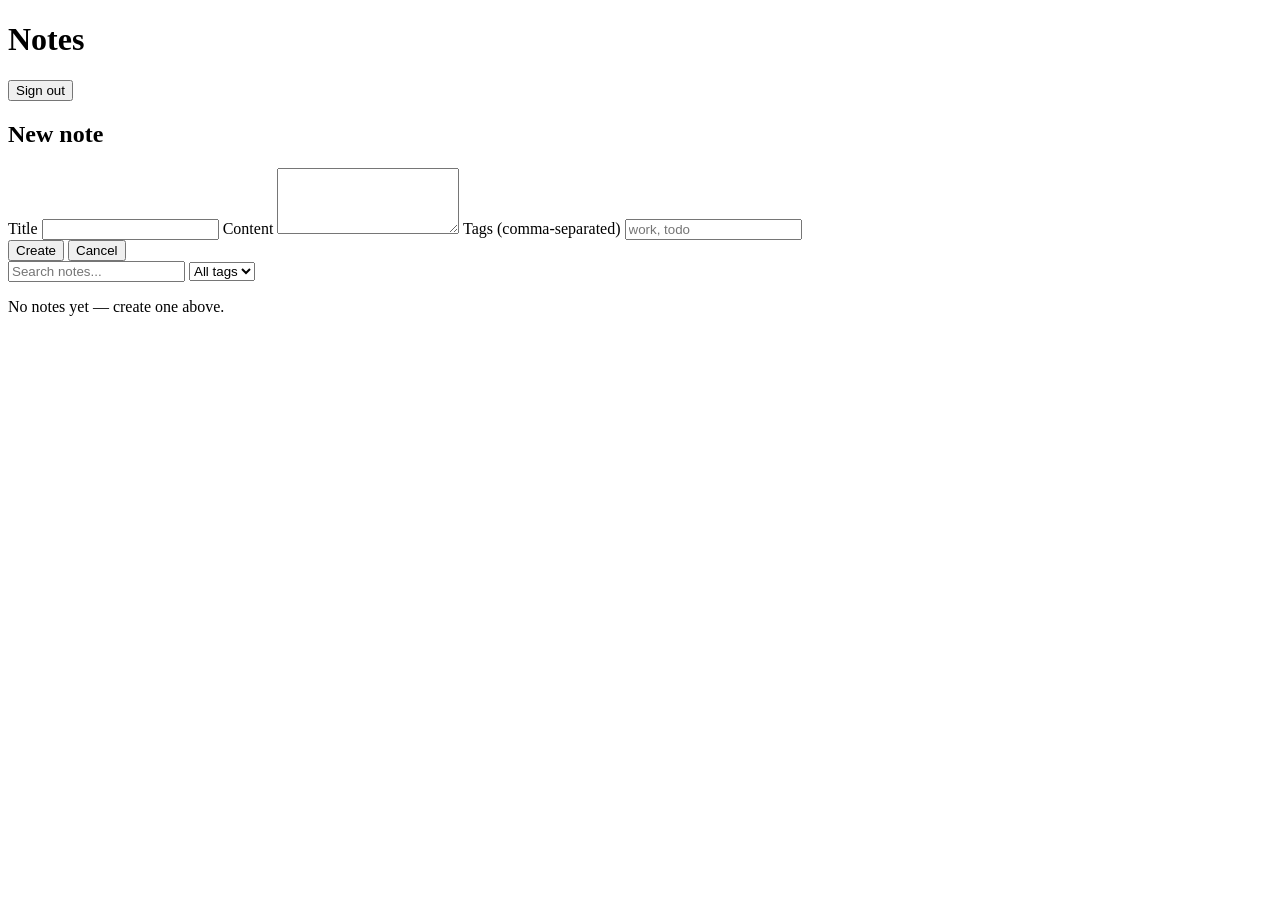
==== frontend/index.html @ bb1510b2 "stack notes application initial commit" ====
<!DOCTYPE html>
<html lang="en">
<head>
  <meta charset="UTF-8" />
  <meta name="viewport" content="width=device-width, initial-scale=1" />
  <title>Notes</title>
  <link rel="stylesheet" href="/css/styles.css" />
</head>
<body>
  <header class="app-header">
    <h1 class="brand">Notes</h1>
    <div class="user-info">
      <span id="user-email" class="user-email"></span>
      <button id="logout-btn" class="btn-secondary" type="button">Sign out</button>
    </div>
  </header>

  <main class="app-main">
    <section class="card">
      <h2 id="form-title">New note</h2>
      <form id="note-form">
        <label>
          Title
          <input type="text" name="title" required maxlength="255" />
        </label>
        <label>
          Content
          <textarea name="content" rows="4"></textarea>
        </label>
        <label>
          Tags (comma-separated)
          <input type="text" name="tags" placeholder="work, todo" />
        </label>
        <div class="form-actions">
          <button type="submit" class="btn-primary" id="submit-btn">Create</button>
          <button type="button" class="btn-secondary hidden" id="cancel-btn">Cancel</button>
        </div>
      </form>
    </section>

    <section class="filters">
      <input type="search" id="search-input" placeholder="Search notes..." aria-label="Search" />
      <select id="tag-filter" aria-label="Filter by tag">
        <option value="">All tags</option>
      </select>
    </section>

    <section id="notes-list" class="notes-list"></section>
    <p id="empty-state" class="empty hidden">No notes yet — create one above.</p>
  </main>

  <script src="/js/api.js"></script>
  <script src="/js/app.js"></script>
</body>
</html>
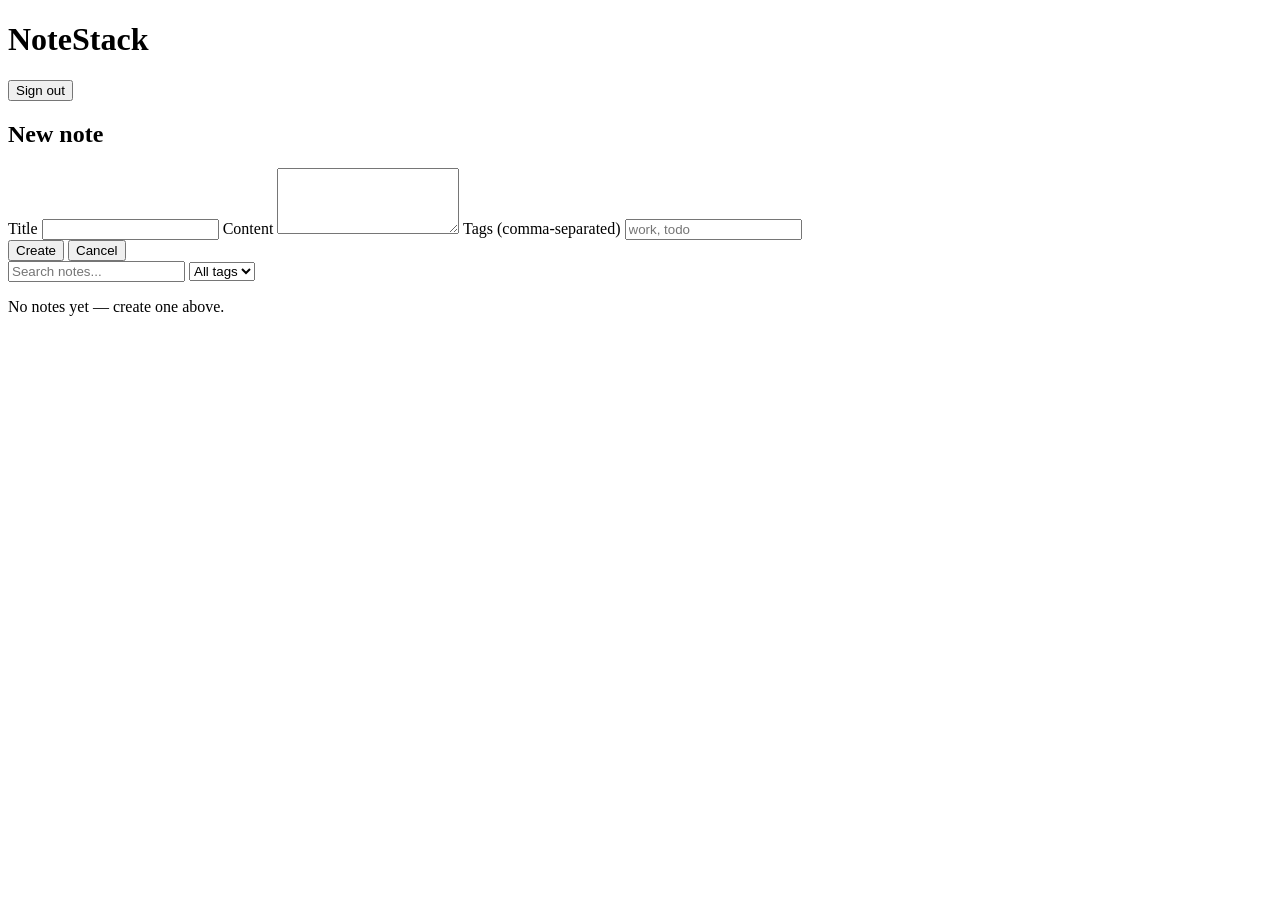
==== commit dd067180: "updated Readme and application name" ====
--- a/frontend/index.html
+++ b/frontend/index.html
@@ -3,12 +3,12 @@
 <head>
   <meta charset="UTF-8" />
   <meta name="viewport" content="width=device-width, initial-scale=1" />
-  <title>Notes</title>
+  <title>NoteStack</title>
   <link rel="stylesheet" href="/css/styles.css" />
 </head>
 <body>
   <header class="app-header">
-    <h1 class="brand">Notes</h1>
+    <h1 class="brand">NoteStack</h1>
     <div class="user-info">
       <span id="user-email" class="user-email"></span>
       <button id="logout-btn" class="btn-secondary" type="button">Sign out</button>
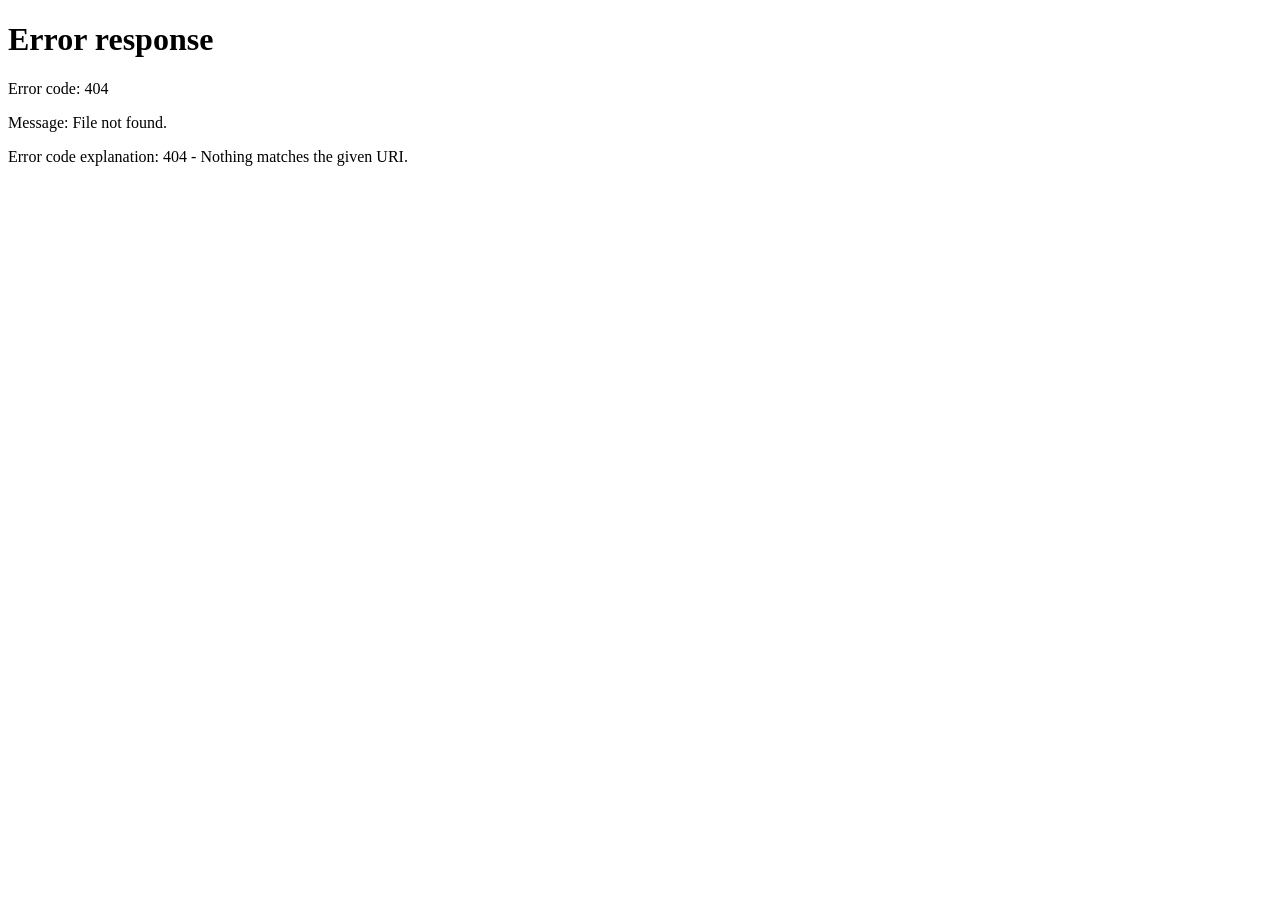
==== commit 48fd2339: "Redirect via inline head script to avoid auth flash" ====
--- a/frontend/index.html
+++ b/frontend/index.html
@@ -4,6 +4,12 @@
   <meta charset="UTF-8" />
   <meta name="viewport" content="width=device-width, initial-scale=1" />
   <title>NoteStack</title>
+  <script>
+    // Redirect before any pixel paints if the user isn't signed in.
+    if (!localStorage.getItem("access_token")) {
+      window.location.replace("/login.html");
+    }
+  </script>
   <link rel="stylesheet" href="/css/styles.css" />
 </head>
 <body>
